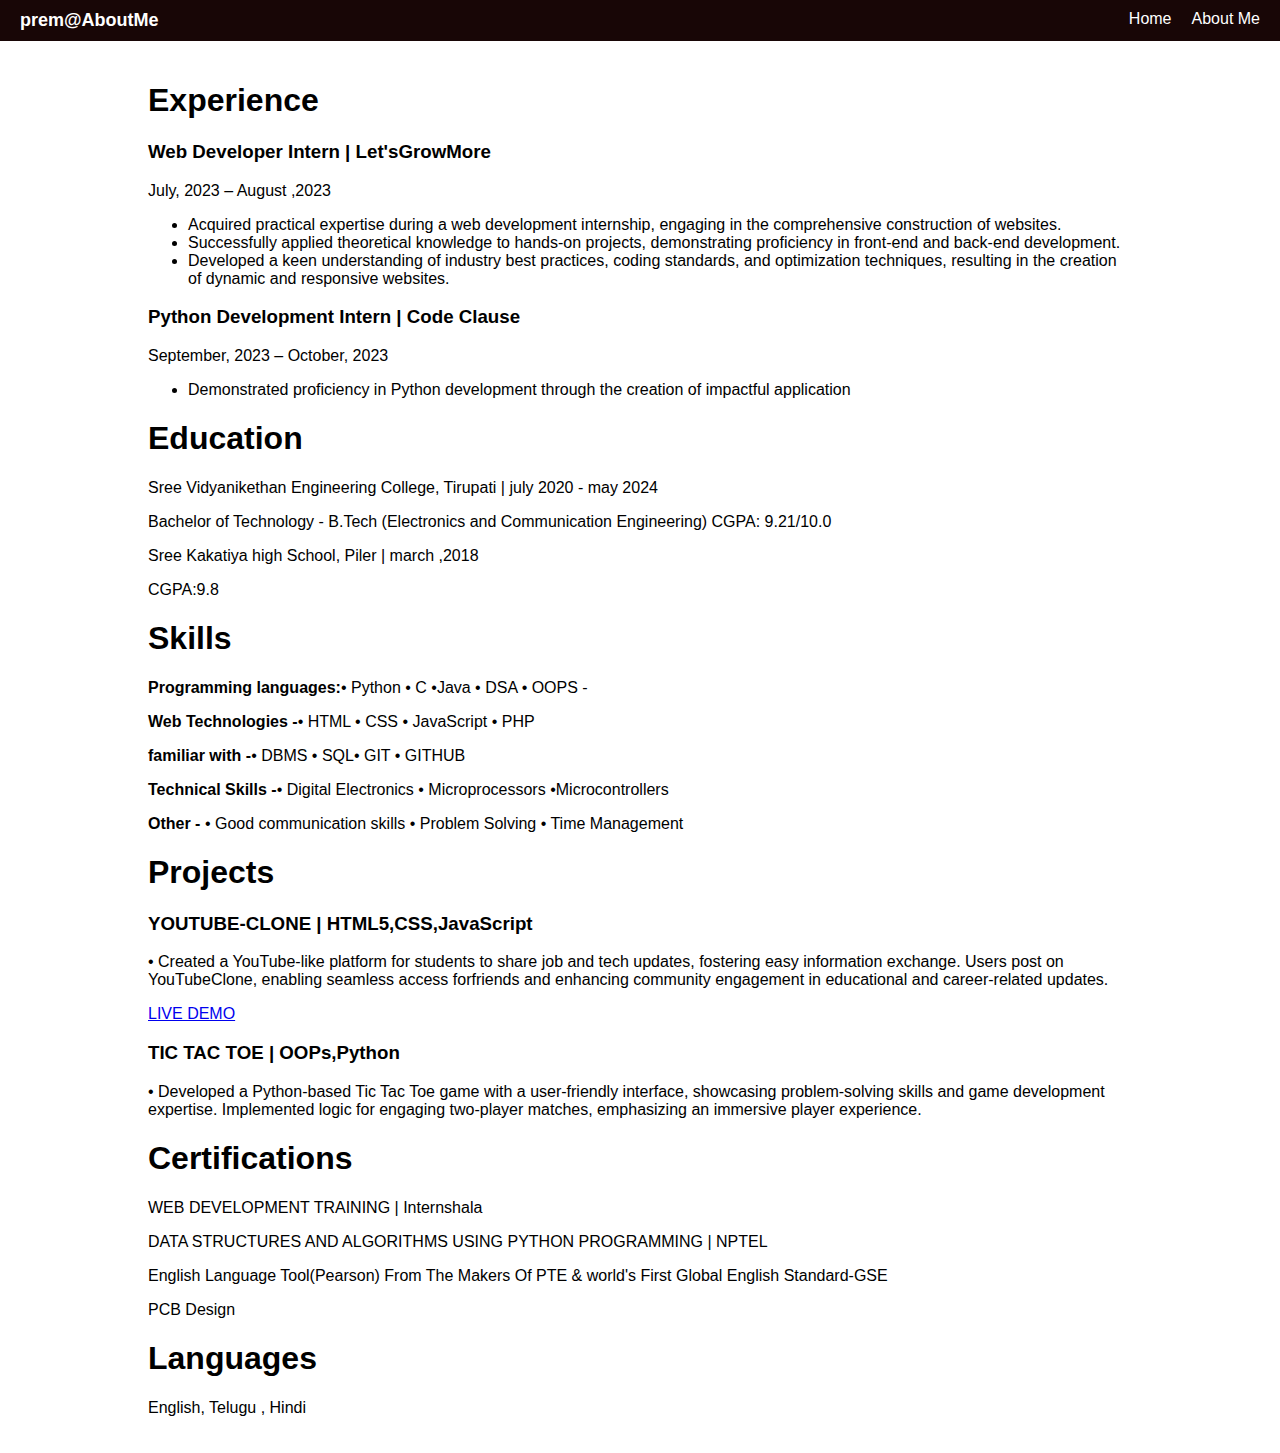
==== about.html @ 091e6054 "Add files via upload" ====
<!DOCTYPE html>
<html lang="en">
<head>
    <meta charset="UTF-8">
    <meta name="viewport" content="width=device-width, initial-scale=1.0">
    <link rel="stylesheet" href="style.css">
    <script src="script.js" defer></script>
    <style>
        body {
            background-color: white;
            color: black;
            margin: 0;
        }
        .content {
            margin: 0 10%;
        }
    </style>
    <title>About Me - Premkumar</title>
</head>
<body>
    <nav class="sticky-nav">
        <div class="logo">prem@AboutMe<span id="blinking">#</span></div>
        <div class="menu-links">
            <a href="index.html" class="menu-link">Home</a>
            <a href="#" class="menu-link">About Me</a>
        </div>
    </nav>

    <main class="content">
        <div class="about-container">
        <h1>Experience</h1>
<div>
    <h3>Web Developer Intern | Let'sGrowMore</h3>
    <p>July, 2023 – August ,2023</p>
    <ul>
        <li>Acquired practical expertise during a web development internship, engaging in the comprehensive construction of websites.</li>
        <li>Successfully applied theoretical knowledge to hands-on projects, demonstrating proficiency in front-end and back-end development.
        </li>
        <li> Developed a keen understanding of industry best practices, coding standards, and optimization techniques, resulting in the creation of dynamic and responsive websites.
        </li>
    </ul>
</div>

<div>
    <h3>Python Development Intern | Code Clause</h3>
    <p>September, 2023 – October, 2023</p>
    <ul>
        <li>Demonstrated proficiency in Python development through the creation of
            impactful application</li>
    </ul>
</div>



<h1>Education</h1>
<div>
    <p>Sree Vidyanikethan  Engineering College, Tirupati | july 2020 - may 2024</p>
    <p>Bachelor of Technology - B.Tech (Electronics and Communication  Engineering) CGPA: 9.21/10.0</p>
</div>

<div>
    <p>Sree Kakatiya high School, Piler | march ,2018</p>
    <p> CGPA:9.8</p>
</div>

<h1>Skills</h1>
<div>
    <p><strong>Programming languages:</strong>• Python • C •Java • DSA • OOPS - </p>
    <p><strong>Web Technologies -</strong>• HTML • CSS • JavaScript • PHP</p>
    <p><strong>familiar with -</strong>• DBMS • SQL• GIT • GITHUB</p>
    <p><strong>Technical Skills -</strong>• Digital Electronics • Microprocessors •Microcontrollers</p>
    <p><strong>Other - </strong>• Good communication skills
        • Problem Solving
        • Time Management</p>
</div>

<h1>Projects</h1>
<div>
    <h3>YOUTUBE-CLONE | HTML5,CSS,JavaScript</h3>
    <p>• Created a YouTube-like platform for students to share job and tech
        updates, fostering easy information exchange. Users post on
        YouTubeClone, enabling seamless access forfriends and enhancing
        community engagement in educational and career-related updates.
    </p>
    <a href="https://premroyal3041.github.io/Youtube_clone/">LIVE DEMO</a>

</div>

<div>
    <h3>TIC TAC TOE | OOPs,Python</h3>
    <p>• Developed a Python-based Tic Tac Toe game with a user-friendly
        interface, showcasing problem-solving skills and game development
        expertise. Implemented logic for engaging two-player matches,
        emphasizing an immersive player experience.
        </p>
</div>



<h1>Certifications</h1>
<div>
    <p>WEB DEVELOPMENT TRAINING | Internshala</p>
    <p>DATA STRUCTURES AND ALGORITHMS USING PYTHON PROGRAMMING | NPTEL</p>
    <p>English Language Tool(Pearson) From The Makers Of PTE & world's First Global English Standard-GSE</p>
    <p>PCB Design</p>
</div>

<h1>Languages</h1>
<div>
    <p>English, Telugu , Hindi</p>
</div>
            
        </div>
    </main>
</body>
</html>
---- style.css ----
body {
    margin: 0;
    font-family: Arial, sans-serif;
}

.sticky-nav {
    position: sticky;
    top: 0;
    background-color: rgb(24, 6, 6);
    color: white;
    display: flex;
    justify-content: space-between;
    padding: 10px 20px;
}

.logo {
    font-size: 18px;
    font-weight: bold;
}

#blinking {
    animation: blink 1s infinite;
}

.menu-links {
    display: flex;
    gap: 20px;
}

.menu-link {
    text-decoration: none;
    color: rgb(255, 255, 255);
    transition: color 0.3s;
}

.menu-link:hover {
    color: gray;
}

.content {
    padding: 20px;
}

.home-container {
    text-align: center;
    margin-top: 50px;
}

.profile-photo {
    width: 150px;
    height: 150px;
    border-radius: 50%;
    margin-bottom: 10px;
}

.name {
    font-size: 36px;
    margin-bottom: 5px;
}

.job-title {
    font-size: 18px;
    margin-bottom: 20px;
    color: rgb(128, 128, 128);
}

.buttons {
    display: flex;
    flex-wrap: wrap;
    gap: 10px;
    justify-content: center;
    margin-top: 20px;
}

.btn {
    padding: 10px 20px;
    background-color: #05080c;
    color: white;
    text-decoration: none;
    border: none;
    cursor: pointer;
    transition: background-color 0.3s, color 0.3s;
}

.btn:hover {
    background-color: white;
    color: rgb(72, 42, 155);
}
.About{
    padding: 50px;
    text-align: center;
}
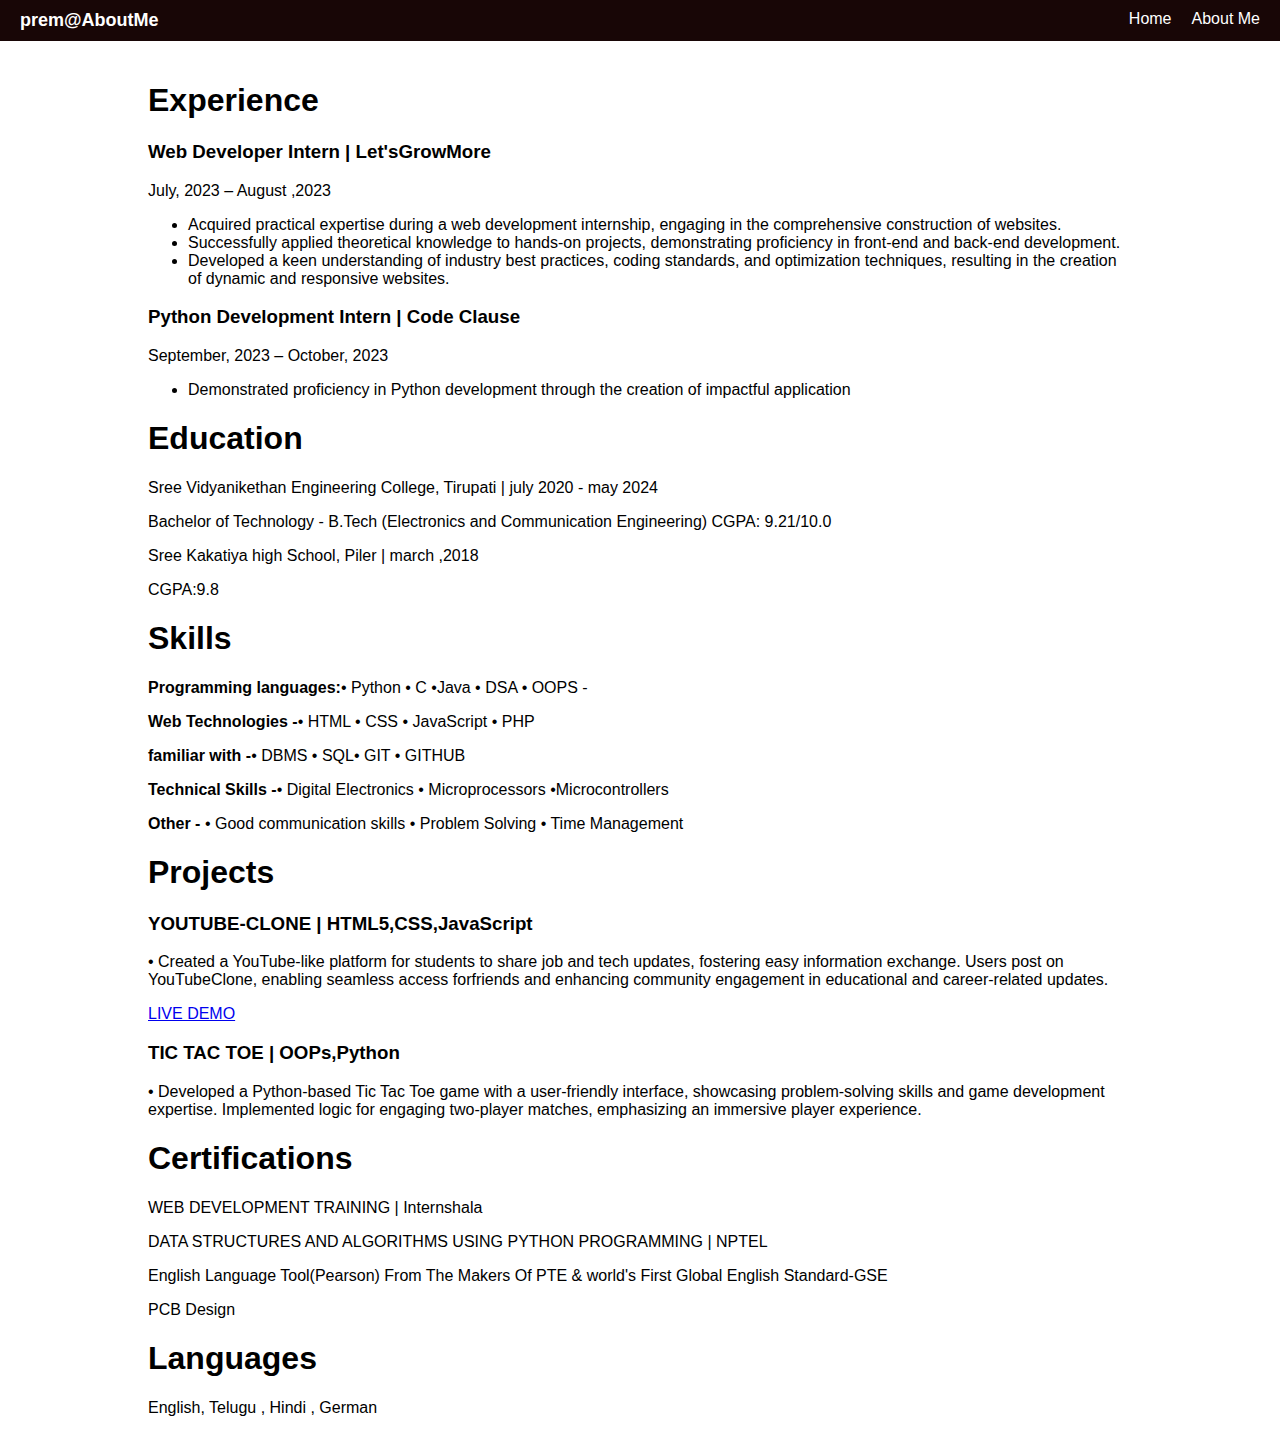
==== commit 19734448: "Update about.html" ====
--- a/about.html
+++ b/about.html
@@ -107,10 +107,10 @@
 
 <h1>Languages</h1>
 <div>
-    <p>English, Telugu , Hindi</p>
+    <p>English, Telugu , Hindi , German</p>
 </div>
             
         </div>
     </main>
 </body>
-</html>+</html>
